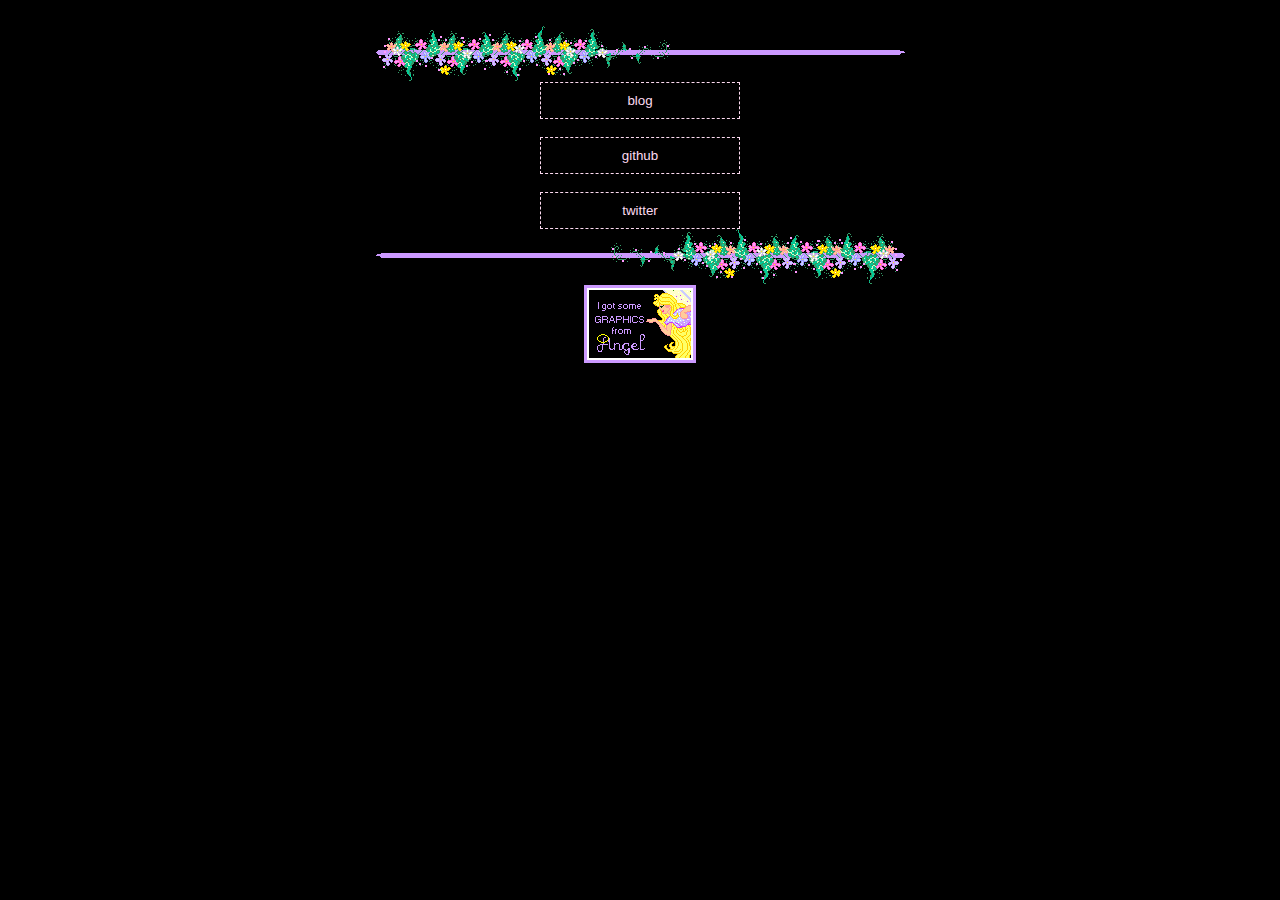
==== index.html @ a539b7ef "make sparkles yellow" ====
<html>
    <head>satsie.dev</head>
    <base target="_blank">
    <meta name="viewport" content="width=device-width, initial-scale=1.0">

    <script type="text/javascript">
        // <![CDATA[
        var colour="yellow"; // in addition to "random" can be set to any valid colour eg "#f0f" or "red"
        var sparkles=50;
        
        /****************************
        *  Tinkerbell Magic Sparkle *
        *(c)2005-13 mf2fm web-design*
        *  http://www.mf2fm.com/rv  *
        * DON'T EDIT BELOW THIS BOX *
        ****************************/
        var x=ox=400;
        var y=oy=300;
        var swide=800;
        var shigh=600;
        var sleft=sdown=0;
        var tiny=new Array();
        var star=new Array();
        var starv=new Array();
        var starx=new Array();
        var stary=new Array();
        var tinyx=new Array();
        var tinyy=new Array();
        var tinyv=new Array();
        
        window.onload=function() { if (document.getElementById) {
          var i, rats, rlef, rdow;
          for (var i=0; i<sparkles; i++) {
            var rats=createDiv(3, 3);
            rats.style.visibility="hidden";
            rats.style.zIndex="999";
            document.body.appendChild(tiny[i]=rats);
            starv[i]=0;
            tinyv[i]=0;
            var rats=createDiv(5, 5);
            rats.style.backgroundColor="transparent";
            rats.style.visibility="hidden";
            rats.style.zIndex="999";
            var rlef=createDiv(1, 5);
            var rdow=createDiv(5, 1);
            rats.appendChild(rlef);
            rats.appendChild(rdow);
            rlef.style.top="2px";
            rlef.style.left="0px";
            rdow.style.top="0px";
            rdow.style.left="2px";
            document.body.appendChild(star[i]=rats);
          }
          set_width();
          sparkle();
        }}
        
        function sparkle() {
          var c;
          if (Math.abs(x-ox)>1 || Math.abs(y-oy)>1) {
            ox=x;
            oy=y;
            for (c=0; c<sparkles; c++) if (!starv[c]) {
              star[c].style.left=(starx[c]=x)+"px";
              star[c].style.top=(stary[c]=y+1)+"px";
              star[c].style.clip="rect(0px, 5px, 5px, 0px)";
              star[c].childNodes[0].style.backgroundColor=star[c].childNodes[1].style.backgroundColor=(colour=="random")?newColour():colour;
              star[c].style.visibility="visible";
              starv[c]=50;
              break;
            }
          }
          for (c=0; c<sparkles; c++) {
            if (starv[c]) update_star(c);
            if (tinyv[c]) update_tiny(c);
          }
          setTimeout("sparkle()", 40);
        }
        
        function update_star(i) {
          if (--starv[i]==25) star[i].style.clip="rect(1px, 4px, 4px, 1px)";
          if (starv[i]) {
            stary[i]+=1+Math.random()*3;
            starx[i]+=(i%5-2)/5;
            if (stary[i]<shigh+sdown) {
              star[i].style.top=stary[i]+"px";
              star[i].style.left=starx[i]+"px";
            }
            else {
              star[i].style.visibility="hidden";
              starv[i]=0;
              return;
            }
          }
          else {
            tinyv[i]=50;
            tiny[i].style.top=(tinyy[i]=stary[i])+"px";
            tiny[i].style.left=(tinyx[i]=starx[i])+"px";
            tiny[i].style.width="2px";
            tiny[i].style.height="2px";
            tiny[i].style.backgroundColor=star[i].childNodes[0].style.backgroundColor;
            star[i].style.visibility="hidden";
            tiny[i].style.visibility="visible"
          }
        }
        
        function update_tiny(i) {
          if (--tinyv[i]==25) {
            tiny[i].style.width="1px";
            tiny[i].style.height="1px";
          }
          if (tinyv[i]) {
            tinyy[i]+=1+Math.random()*3;
            tinyx[i]+=(i%5-2)/5;
            if (tinyy[i]<shigh+sdown) {
              tiny[i].style.top=tinyy[i]+"px";
              tiny[i].style.left=tinyx[i]+"px";
            }
            else {
              tiny[i].style.visibility="hidden";
              tinyv[i]=0;
              return;
            }
          }
          else tiny[i].style.visibility="hidden";
        }
        
        document.onmousemove=mouse;
        function mouse(e) {
          if (e) {
            y=e.pageY;
            x=e.pageX;
          }
          else {
            set_scroll();
            y=event.y+sdown;
            x=event.x+sleft;
          }
        }
        
        window.onscroll=set_scroll;
        function set_scroll() {
          if (typeof(self.pageYOffset)=='number') {
            sdown=self.pageYOffset;
            sleft=self.pageXOffset;
          }
          else if (document.body && (document.body.scrollTop || document.body.scrollLeft)) {
            sdown=document.body.scrollTop;
            sleft=document.body.scrollLeft;
          }
          else if (document.documentElement && (document.documentElement.scrollTop || document.documentElement.scrollLeft)) {
            sleft=document.documentElement.scrollLeft;
            sdown=document.documentElement.scrollTop;
          }
          else {
            sdown=0;
            sleft=0;
          }
        }
        
        window.onresize=set_width;
        function set_width() {
          var sw_min=999999;
          var sh_min=999999;
          if (document.documentElement && document.documentElement.clientWidth) {
            if (document.documentElement.clientWidth>0) sw_min=document.documentElement.clientWidth;
            if (document.documentElement.clientHeight>0) sh_min=document.documentElement.clientHeight;
          }
          if (typeof(self.innerWidth)=='number' && self.innerWidth) {
            if (self.innerWidth>0 && self.innerWidth<sw_min) sw_min=self.innerWidth;
            if (self.innerHeight>0 && self.innerHeight<sh_min) sh_min=self.innerHeight;
          }
          if (document.body.clientWidth) {
            if (document.body.clientWidth>0 && document.body.clientWidth<sw_min) sw_min=document.body.clientWidth;
            if (document.body.clientHeight>0 && document.body.clientHeight<sh_min) sh_min=document.body.clientHeight;
          }
          if (sw_min==999999 || sh_min==999999) {
            sw_min=800;
            sh_min=600;
          }
          swide=sw_min;
          shigh=sh_min;
        }
        
        function createDiv(height, width) {
          var div=document.createElement("div");
          div.style.position="absolute";
          div.style.height=height+"px";
          div.style.width=width+"px";
          div.style.overflow="hidden";
          return (div);
        }
        
        function newColour() {
          var c=new Array();
          c[0]=255;
          c[1]=Math.floor(Math.random()*256);
          c[2]=Math.floor(Math.random()*(256-c[1]/2));
          c.sort(function(){return (0.5 - Math.random());});
          return ("rgb("+c[0]+", "+c[1]+", "+c[2]+")");
        }
        // ]]>
        </script>

    <style>

        a {
            text-decoration: none;
        }

        .body {
            font-family: 'Courier New', Courier, monospace;
        }

        button {
            color: #FDDBF1;
            border: 1px dashed #FDDBF1;
            width: 200px;
            padding: 10px;
            background-color: black;
        }

        button:hover{
            background-color: #FF9999;
            color: black;
            border-color: black;
        }


    </style>
    <body bgcolor="black">
        <center>
           <img src="assets/bsline.gif" style="max-width: 100%; height: auto;">
            <br>

            <a href="http://technicaldifficulties.io">
                <button type="button">blog</button>
            </a>
            <br>
            <br>

            <a href="https://github.com/satsie">
                <button type="button">github</button>
            </a>
            <br>
            <br>

            <a href="https://twitter.com/satsie">
                <button type="button">twitter</button>
            </a>

        <!--
            <a href="https://satsie.github.io/trybitcoin/">
                <button type="button">try bitcoin</button>
            </a>
        -->

            <br>
            <img src="assets/bsline2.gif" style="max-width: 100%; height: auto;">

           <br>
           <a href="https://www.angelfire.com/amiga/merbabe/index.html"><img src="assets/angelcredit.gif" alt="Let's make the internet fun again"></a>
        </center>

    </body>

</html>
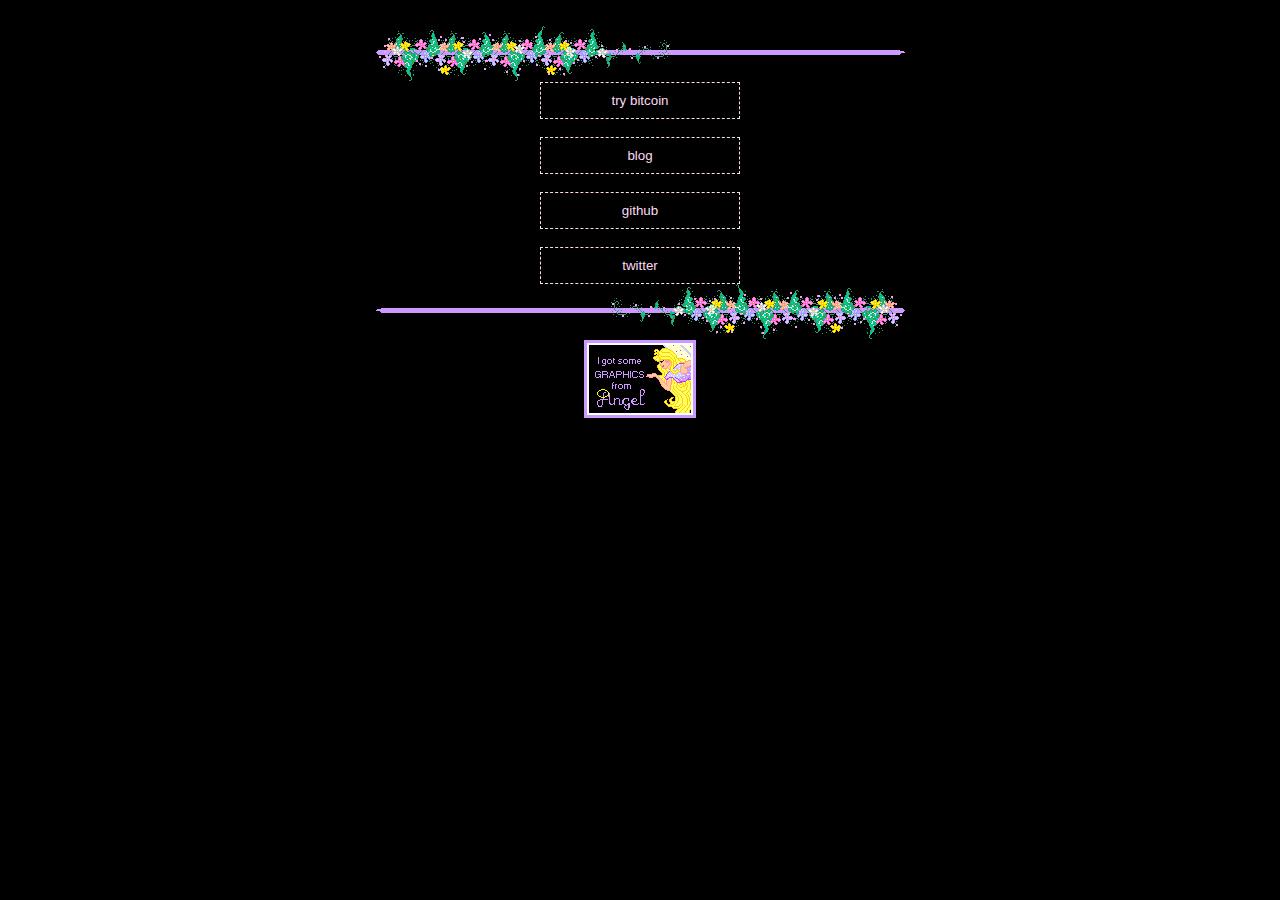
==== commit fc48b47e: "Add button for Try Bitcoin" ====
--- a/index.html
+++ b/index.html
@@ -233,6 +233,13 @@
            <img src="assets/bsline.gif" style="max-width: 100%; height: auto;">
             <br>
 
+            <a href="https://trybitcoin.satsie.dev/">
+                <button type="button">try bitcoin</button>
+            </a>
+
+            <br>
+            <br>
+
             <a href="http://technicaldifficulties.io">
                 <button type="button">blog</button>
             </a>
@@ -248,12 +255,6 @@
             <a href="https://twitter.com/satsie">
                 <button type="button">twitter</button>
             </a>
-
-        <!--
-            <a href="https://satsie.github.io/trybitcoin/">
-                <button type="button">try bitcoin</button>
-            </a>
-        -->
 
             <br>
             <img src="assets/bsline2.gif" style="max-width: 100%; height: auto;">
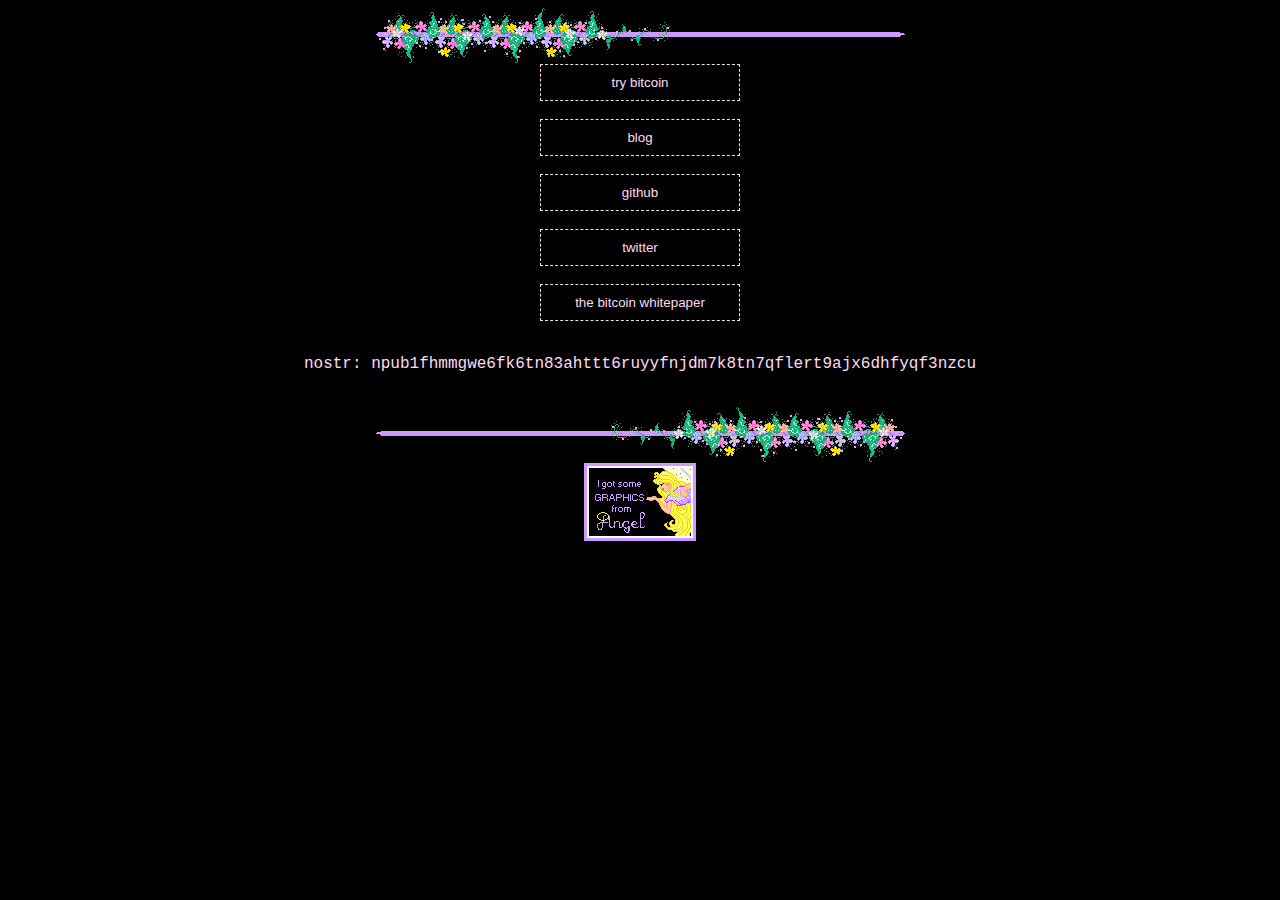
==== commit 50f72dfe: "Add the bitcoin whitepaper and nostr npub" ====
--- a/index.html
+++ b/index.html
@@ -1,5 +1,5 @@
 <html>
-    <head>satsie.dev</head>
+    <!-- <head>satsie.dev</head> -->
     <base target="_blank">
     <meta name="viewport" content="width=device-width, initial-scale=1.0">
 
@@ -208,8 +208,10 @@
             text-decoration: none;
         }
 
-        .body {
+        body {
             font-family: 'Courier New', Courier, monospace;
+            color: #FDDBF1;
+            word-wrap: break-word;
         }
 
         button {
@@ -255,7 +257,16 @@
             <a href="https://twitter.com/satsie">
                 <button type="button">twitter</button>
             </a>
-
+            <br>
+            <br>
+
+            <a href="http://technicaldifficulties.io/bitcoin.pdf">
+              <button type="button">the bitcoin whitepaper</button>
+            </a>
+            <br>
+            <br>
+
+            <p>nostr: npub1fhmmgwe6fk6tn83ahttt6ruyyfnjdm7k8tn7qflert9ajx6dhfyqf3nzcu</p>
             <br>
             <img src="assets/bsline2.gif" style="max-width: 100%; height: auto;">
 
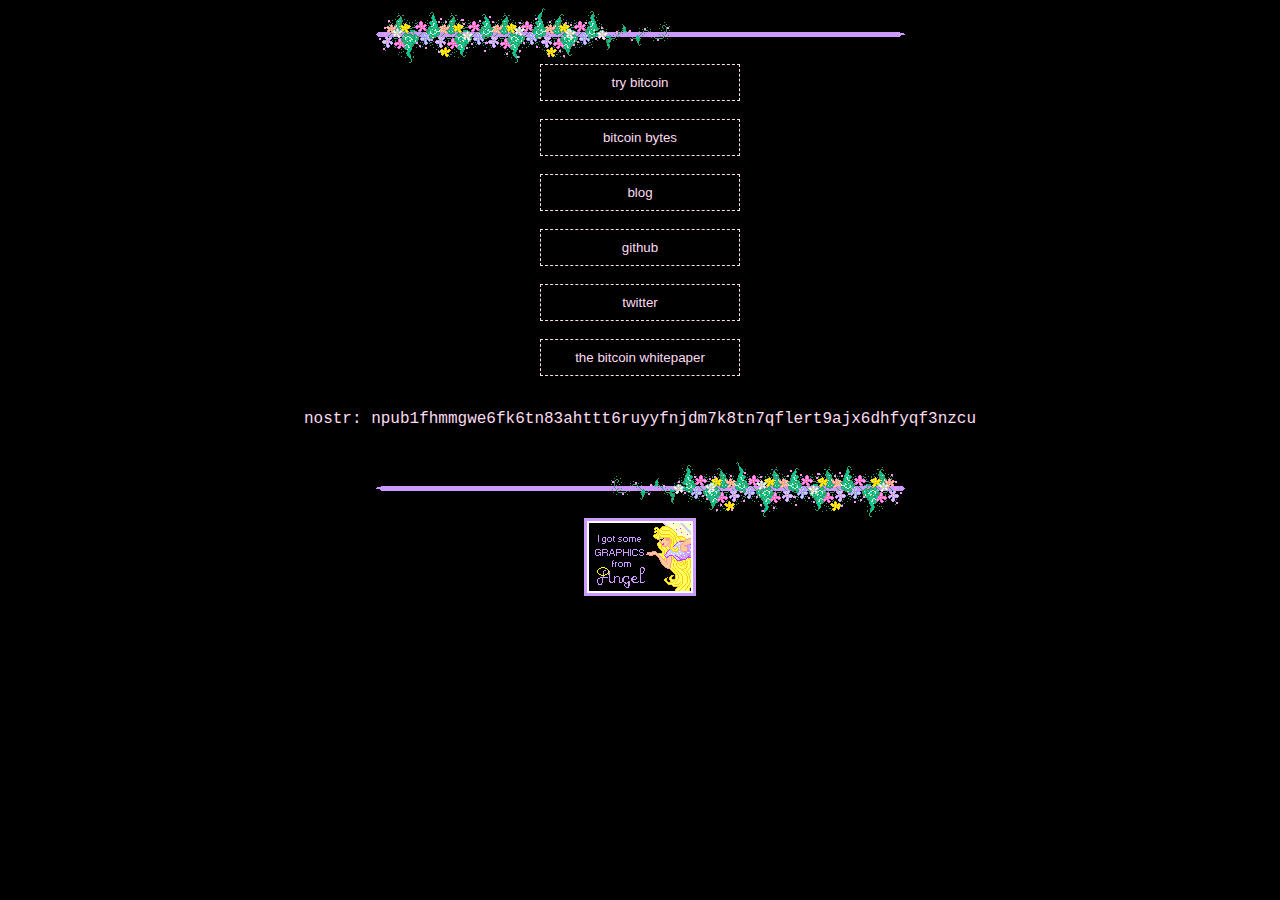
==== commit 3b47806b: "index: add bitcoin bytes" ====
--- a/index.html
+++ b/index.html
@@ -242,6 +242,12 @@
             <br>
             <br>
 
+            <a href="https://twitter.com/satsie">
+              <button type="button">bitcoin bytes</button>
+            </a>
+            <br>
+            <br>
+
             <a href="http://technicaldifficulties.io">
                 <button type="button">blog</button>
             </a>
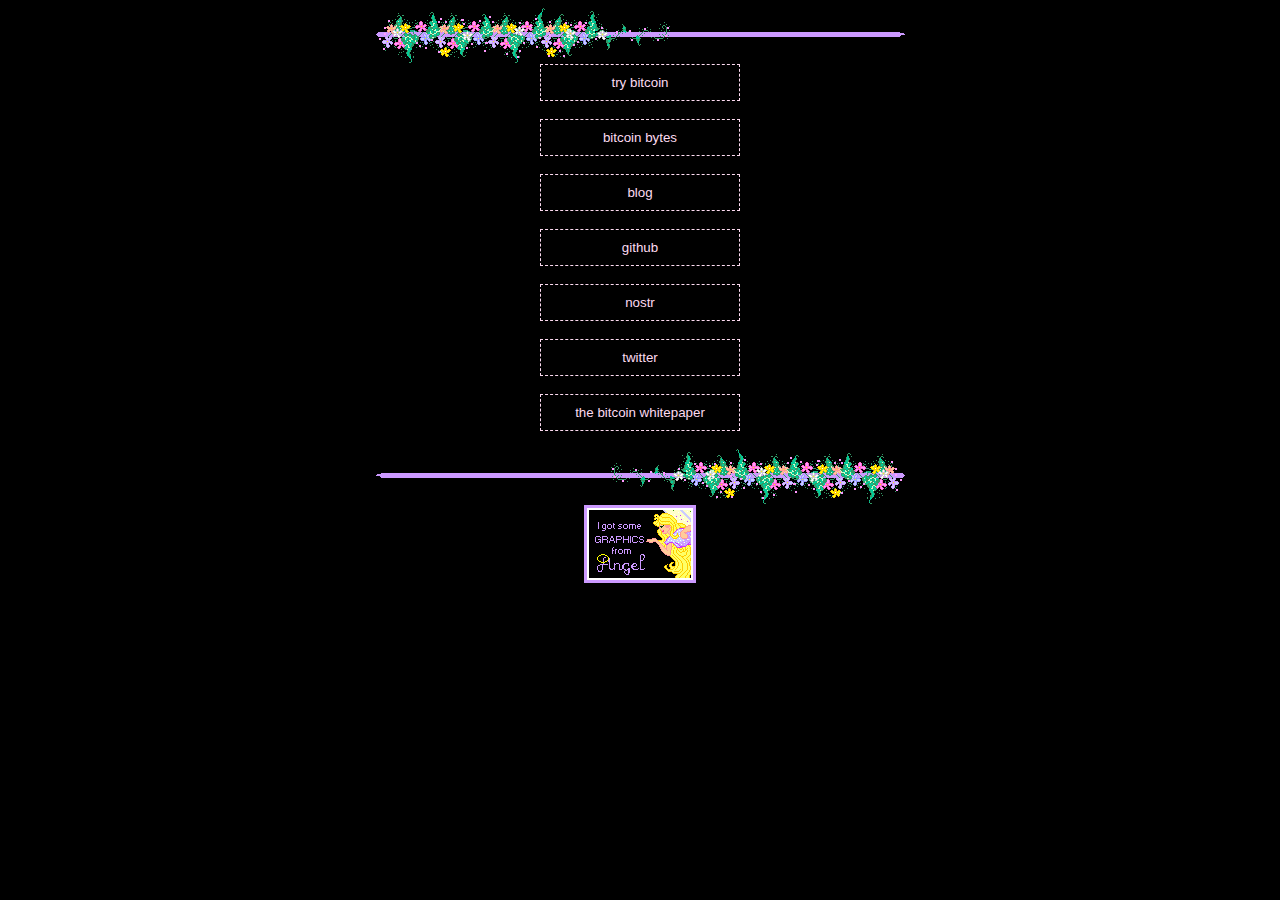
==== commit 61293421: "update linktree" ====
--- a/index.html
+++ b/index.html
@@ -235,6 +235,7 @@
            <img src="assets/bsline.gif" style="max-width: 100%; height: auto;">
             <br>
 
+            <!-- projects -->
             <a href="https://trybitcoin.satsie.dev/">
                 <button type="button">try bitcoin</button>
             </a>
@@ -242,7 +243,7 @@
             <br>
             <br>
 
-            <a href="https://twitter.com/satsie">
+            <a href="https://thebitcoinbytes.com">
               <button type="button">bitcoin bytes</button>
             </a>
             <br>
@@ -254,26 +255,32 @@
             <br>
             <br>
 
+            <!-- social -->
             <a href="https://github.com/satsie">
                 <button type="button">github</button>
             </a>
             <br>
             <br>
 
+            <a href="https://primal.net/p/npub1fhmmgwe6fk6tn83ahttt6ruyyfnjdm7k8tn7qflert9ajx6dhfyqf3nzcu">
+              <button type="button">nostr</button>
+            </a>
+            <br>
+            <br>
+
             <a href="https://twitter.com/satsie">
                 <button type="button">twitter</button>
             </a>
             <br>
             <br>
 
+            <!-- other -->
             <a href="http://technicaldifficulties.io/bitcoin.pdf">
               <button type="button">the bitcoin whitepaper</button>
             </a>
             <br>
             <br>
 
-            <p>nostr: npub1fhmmgwe6fk6tn83ahttt6ruyyfnjdm7k8tn7qflert9ajx6dhfyqf3nzcu</p>
-            <br>
             <img src="assets/bsline2.gif" style="max-width: 100%; height: auto;">
 
            <br>
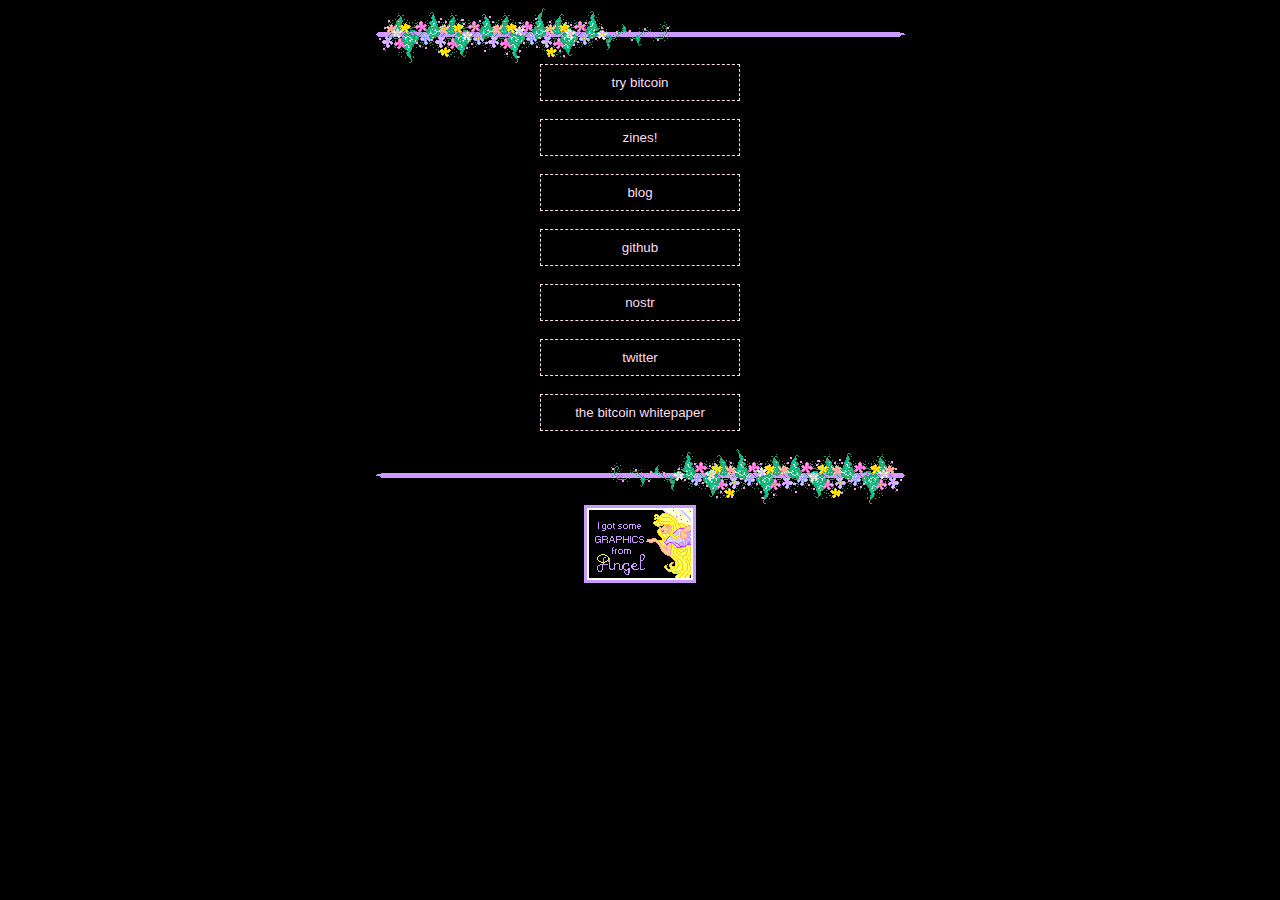
==== commit d3ea58f9: "zine homepage, prep sv2" ====
--- a/index.html
+++ b/index.html
@@ -243,8 +243,8 @@
             <br>
             <br>
 
-            <a href="https://thebitcoinbytes.com">
-              <button type="button">bitcoin bytes</button>
+            <a href="zines/index.html">
+              <button type="button">zines!</button>
             </a>
             <br>
             <br>
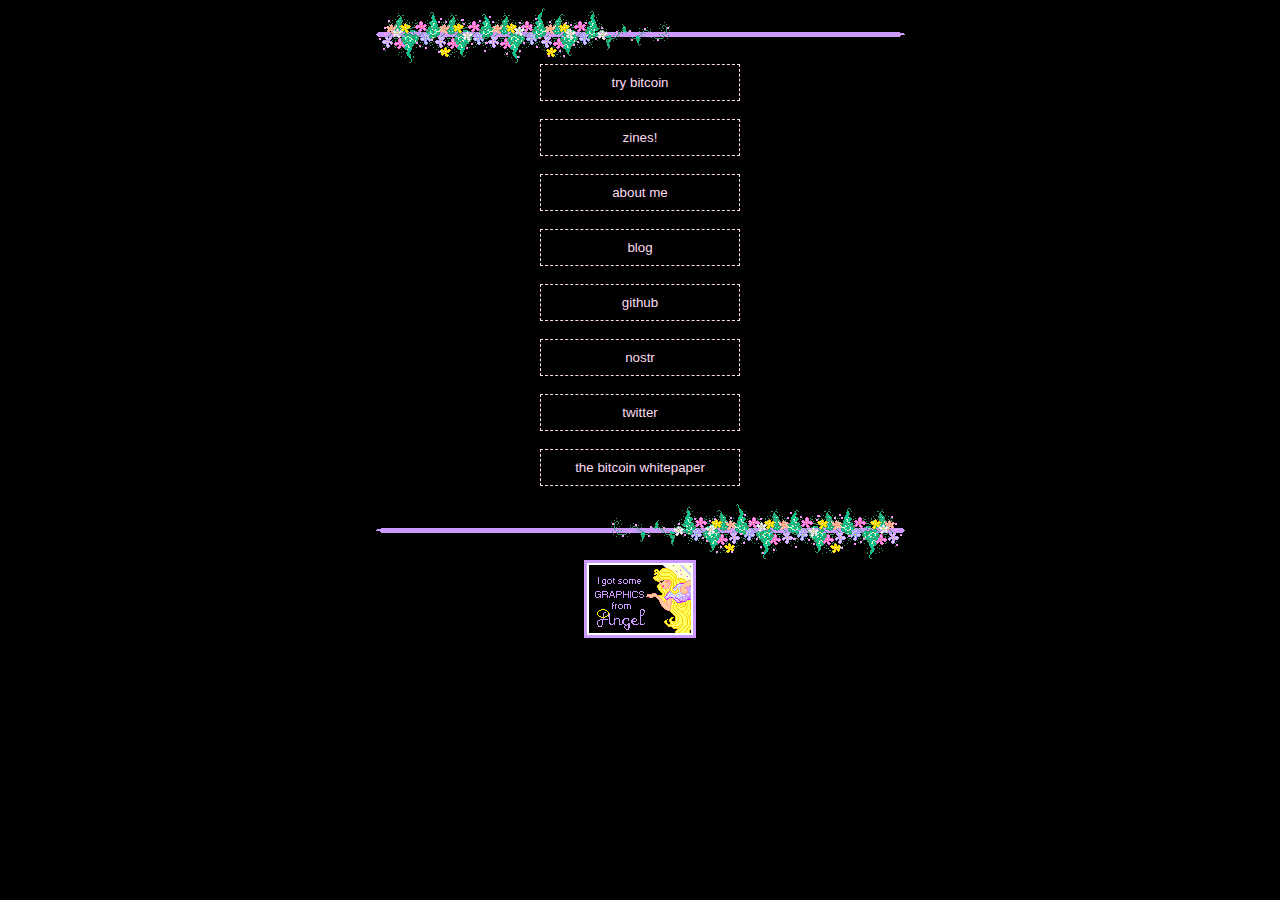
==== commit 5506cef4: "home: add about button" ====
--- a/index.html
+++ b/index.html
@@ -249,6 +249,12 @@
             <br>
             <br>
 
+            <a href="https://technicaldifficulties.io/about/">
+              <button type="button">about me</button>
+            </a>
+            <br>
+            <br>
+
             <a href="http://technicaldifficulties.io">
                 <button type="button">blog</button>
             </a>
